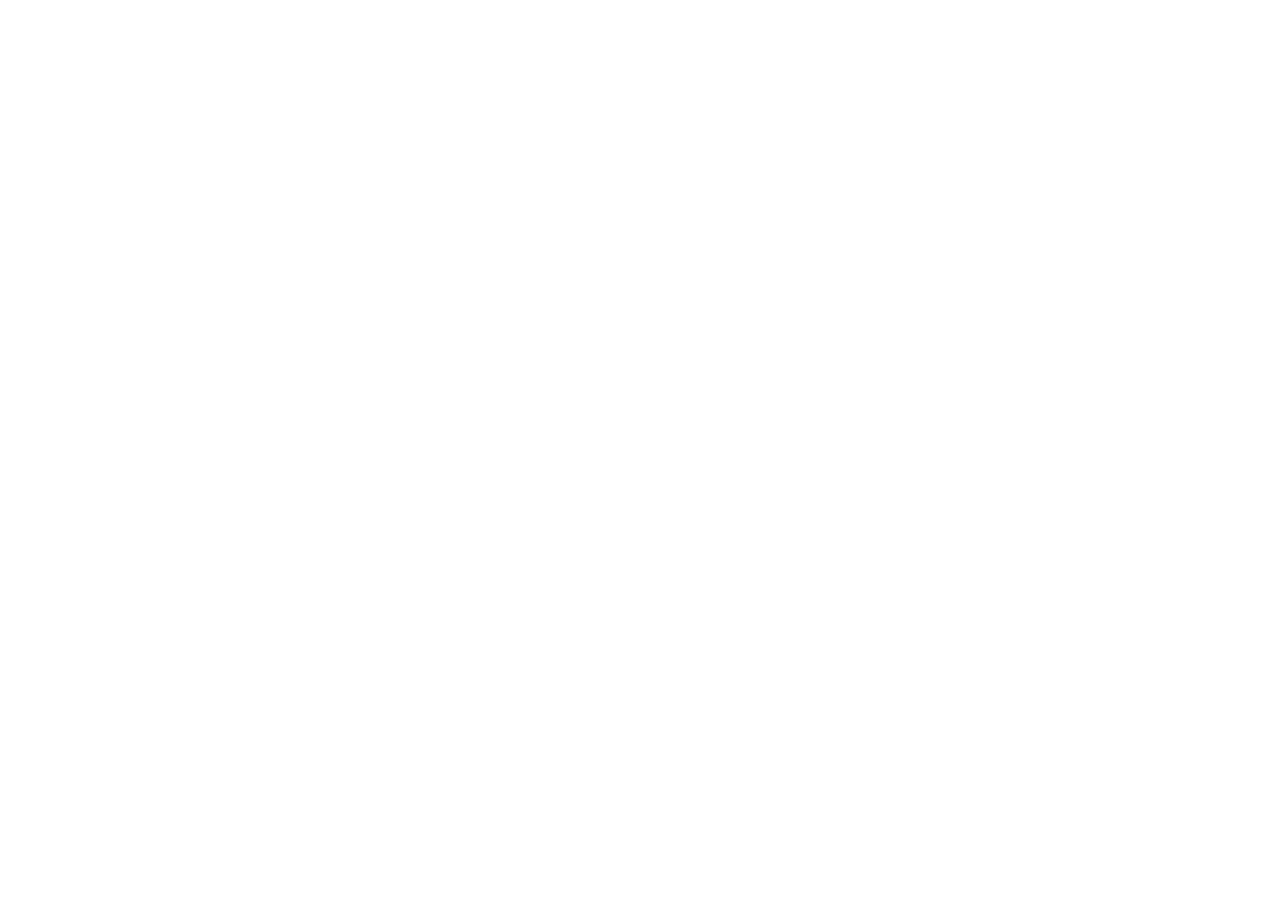
==== index.html @ 6514aed9 "Add files via upload" ====
<!DOCTYPE html>
<html>
	<head>
		<meta charset="UTF-8">
		<title></title>
		<link type="text/css" rel="stylesheet" href="./static/css/cityselect-1.0.0.css" />
		 <script src="http://roca.zxrtb.com/js/dsp/jquery-1.11.2.min.js"></script>
	</head>
	<body>
	    <div>
	    	  <div class="citybox">
	    	  </div>
	    	  <div class="citybox1" style="margin-top: 30px;">
          </div>
	    </div>
	    <script src="./static/js/jquery.cityselect-1.0.0.js"></script>
	    <script src="./static/js/jquery.cityselect.data.js"></script>
	    <script>
	        console.time('a')
	        $('.citybox').citySelect({
	            'data':leftData,
	            'width':'540px',
	            'clearable':true,//是否清除
	            'fold':false,//是否收起列表
	            'advanced':{
	                'show':true,
	                'data':rightData
	            }
	        });
	        console.timeEnd('a')
	        console.time('b')
	       $('.citybox1').citySelect({
                'data':leftData,
                'width':'540px',
                'clearable':true,//是否清除
                'fold':false,//是否收起列表
                'advanced':{
                    'show':true,
                    'data':rightData
                }
            });
	        console.timeEnd('b')
            
	    </script>
	</body>
</html>
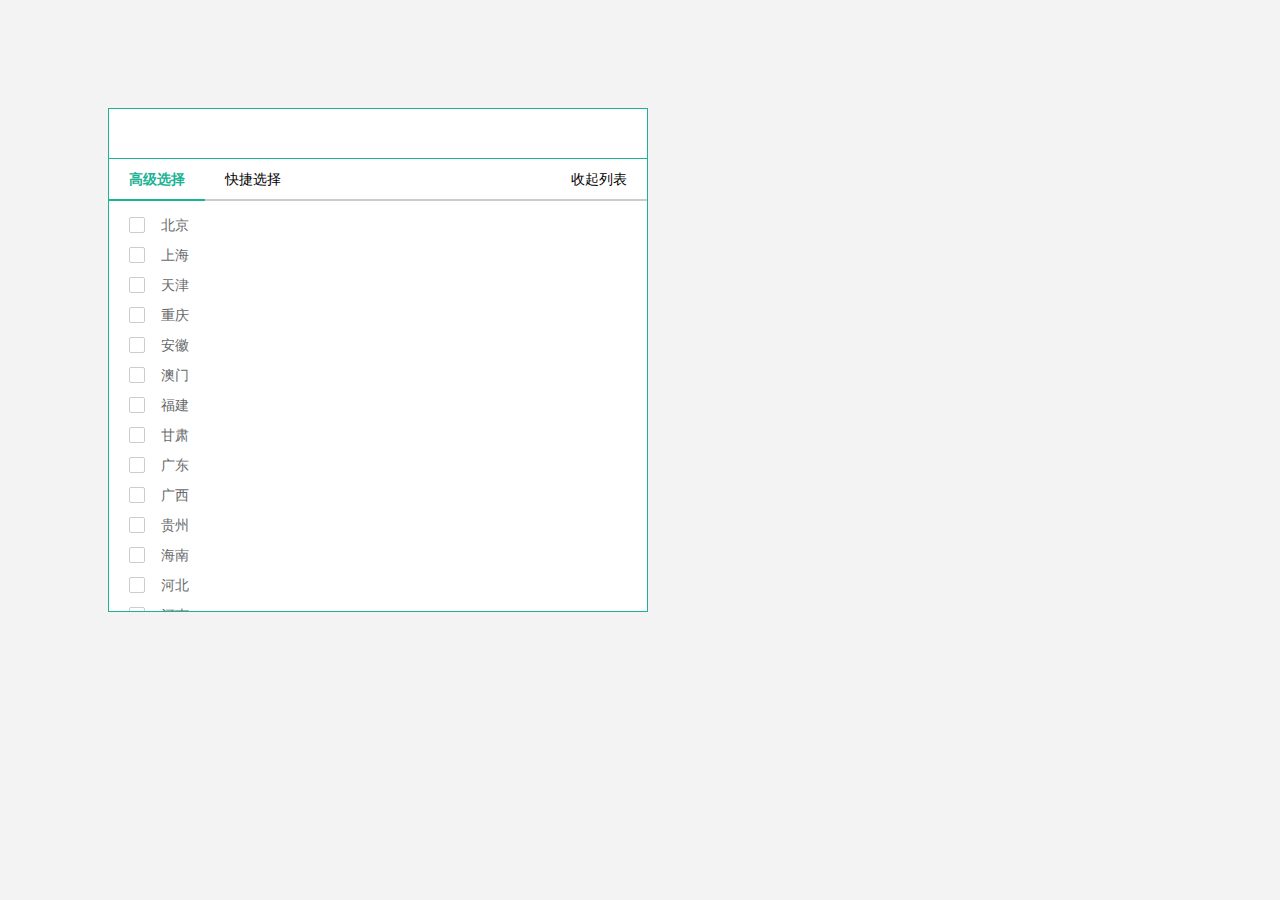
==== commit f5893e08: "new project" ====
--- a/index.html
+++ b/index.html
@@ -4,19 +4,16 @@
 		<meta charset="UTF-8">
 		<title></title>
 		<link type="text/css" rel="stylesheet" href="./static/css/cityselect-1.0.0.css" />
-		 <script src="http://roca.zxrtb.com/js/dsp/jquery-1.11.2.min.js"></script>
 	</head>
-	<body>
-	    <div>
+	<body style="background: #F3F3F3;">
+	    <div style="padding-left: 100px;padding-top: 100px;">
 	    	  <div class="citybox">
 	    	  </div>
-	    	  <div class="citybox1" style="margin-top: 30px;">
-          </div>
 	    </div>
+	    <script src="./static/js/jquery-1.11.2.min.js"></script>
 	    <script src="./static/js/jquery.cityselect-1.0.0.js"></script>
 	    <script src="./static/js/jquery.cityselect.data.js"></script>
 	    <script>
-	        console.time('a')
 	        $('.citybox').citySelect({
 	            'data':leftData,
 	            'width':'540px',
@@ -25,11 +22,12 @@
 	            'advanced':{
 	                'show':true,
 	                'data':rightData
-	            }
+	            },
+	               /*'selectValue':{
+	                'data':{1: "1", 2: "2", 3: "3", 4: "4", 5: "51,50", 6: "79", 7: "60", 9: "89,90", 10: "99", 12: "35", 13: "137", 14: "118", 15: "127", 16: "147,148", 17: "157", 24: "210", 26: "228", 27: "238", 28: "248", 29: "259", 30: "275"},
+	            }*/
 	        });
-	        console.timeEnd('a')
-	        console.time('b')
-	       $('.citybox1').citySelect({
+	       /*$('.citybox1').citySelect({
                 'data':leftData,
                 'width':'540px',
                 'clearable':true,//是否清除
@@ -38,9 +36,7 @@
                     'show':true,
                     'data':rightData
                 }
-            });
-	        console.timeEnd('b')
-            
+            });*/
 	    </script>
 	</body>
 </html>
--- a/static/css/cityselect-1.0.0.css
+++ b/static/css/cityselect-1.0.0.css
@@ -0,0 +1,193 @@
+.citySelect-item{
+	min-width: 540px;
+	border:1px solid #1ab394;
+	box-sizing: border-box;
+	font-size: 14px;
+	background: #fff;
+}
+.citySelect-item div,
+.citySelect-item span{
+	box-sizing: border-box;
+}
+.citySelect-item .citySelect-select{
+	padding: 5px 5px;
+	width: 100%;
+	min-height:50px;
+	max-height:120px;
+	border-bottom: 1px solid #1ab394;
+	overflow-y: auto;
+}
+.citySelect-item .citySelect-select .citySelect-select-item{
+	position: relative;
+	margin-right: 5px;
+	margin-top: 5px;
+	padding:2px 24px;
+	float: left;
+	border: 1px solid #1ab394;
+	border-radius: 20px;
+	cursor: pointer;
+}
+.citySelect-item .citySelect-select .citySelect-select-item:hover{
+	padding-left:12px;
+	padding-right: 36px;
+}
+.citySelect-item .citySelect-select .citySelect-select-item-remove{
+	display: none;
+	position: absolute;
+	top: 2px;
+	right: 14px;
+	font-weight: 600;
+	color: #333;
+}
+.citySelect-item .citySelect-tab{
+	position: relative;
+	display: table;
+	content: '';
+	clear: both;
+	width: 100%;
+	border-bottom: 2px solid #ccc;
+}
+.citySelect-item .citySelect-tab .citySelect-tab-btn{
+	position: relative;
+	top: 2px;
+	padding: 10px 20px;
+	cursor: pointer;
+}
+.citySelect-item .citySelect-tab .citySelect-tab-btn.active{
+	color: #1AB394;
+	font-weight: 600;
+	border-bottom: 2px solid #1AB394;
+}
+.citySelect-item .citySelect-tab .citySelect-tab-basic,
+.citySelect-item .citySelect-tab .citySelect-tab-advanced{
+	float: left;
+}
+.citySelect-item .citySelect-tab .citySelect-tab-fold{
+	float: right;
+}
+.citySelect-item .citySelect-container{
+	height: 410px;
+	z-index: 20;
+	color: rgb(103, 106, 108);
+	cursor: pointer !important;
+}
+.citySelect-item .citySelect-container .citySelect-container-province,
+.citySelect-item .citySelect-container .citySelect-container-city{
+	float: left;
+	height: 410px;
+	overflow-x: hidden;
+	overflow-y: scroll;
+	z-index: 1;
+	padding-top:10px;
+	padding-bottom:10px;
+}
+.citySelect-item .citySelect-container .citySelect-container-city{
+	display: none;
+	width: 50%;
+}
+.citySelect-item .citySelect-checkbox:hover{
+	border: 1px solid #1ab394;
+}
+.citySelect-item .citySelect-container-cityitem,
+.citySelect-item .citySelect-container-provinceitem{
+	padding-left: 20px;
+	content: '';
+	display: table;
+	clear: both;
+	width: 100%;
+	height: 30px;
+	line-height: 30px;
+}
+.citySelect-item .citySelect-container-provinceitem.active{
+	background: #f1f1f5;
+}
+.citySelect-item .citySelect-container-cityitem:hover,
+.citySelect-item .citySelect-container-provinceitem:hover{
+	background: #f1f1f5;
+}
+.citySelect-item .citySelect-container-cityitem:hover,
+.citySelect-item .citySelect-container-provinceitem:hover{
+	background: #f1f1f5;
+}
+.citySelect-item .citySelect-checkbox{
+	position: relative;
+	top: 6px;
+	border: 1px solid #ccc;
+	height: 16px;
+	width: 16px;
+	border-radius: 2px;
+	background: #fff;
+	display: inline-block;
+	cursor: pointer;
+	float: left;
+}
+.citySelect-item .citySelect-container-cityitem-text,
+.citySelect-item .citySelect-container-provinceitem-text{
+	float: left;
+	padding-left: 16px;
+}
+.citySelect-item .citySelect-checkbox.active{
+	border: 1px solid #1AB394;
+	height: 16px;
+	width: 16px;
+	border-radius: 2px;
+	background: #1AB394;
+	display: inline-block;
+}
+.citySelect-item .citySelect-checkbox.active:after{
+	content: '';
+	position: absolute;
+	top: 1px;
+	left: 4px;
+	height: 8px;
+	width: 4px;
+	border-right: 2px solid #fff;
+	border-bottom: 2px solid #fff;
+	transform: rotate(45deg);
+}
+.citySelect-item .citySelect-checkbox.half{
+	background: rgba(26,179,150,0.3);
+	border:1px solid rgba(26,179,150,0.3);
+}
+.citySelect-item .citySelect-checkbox.half:hover{
+	border: 1px solid #1AB394;
+}
+
+
+
+
+.citySelect-item .citySelect-container-advanced{
+		padding-top:5px;
+		height: 410px;
+}
+
+.citySelect-item .citySelect-container-advanced-group{
+	padding-left: 20px;
+	padding-right: 20px;
+	content: '';
+	display: table;
+	clear: both;
+	width: 100%;
+	border-bottom: 1px solid #f3f3f3;
+
+}
+.citySelect-item .citySelect-container-advanced-group:last-child{
+	border:0px;
+}
+.citySelect-item .citySelect-container-advanced-item{
+	padding: 6px 12px;
+	float: left;
+	width: 20%;
+}
+.citySelect-item .citySelect-container-advanced-item:hover{
+	color: #1AB394;
+}
+.citySelect-clear{
+	position: relative;
+	top: 8px;
+	margin-left: 10px;
+	float: left;
+	cursor: pointer;
+	color: #1c84c6;
+	display: inline-block;
+}
